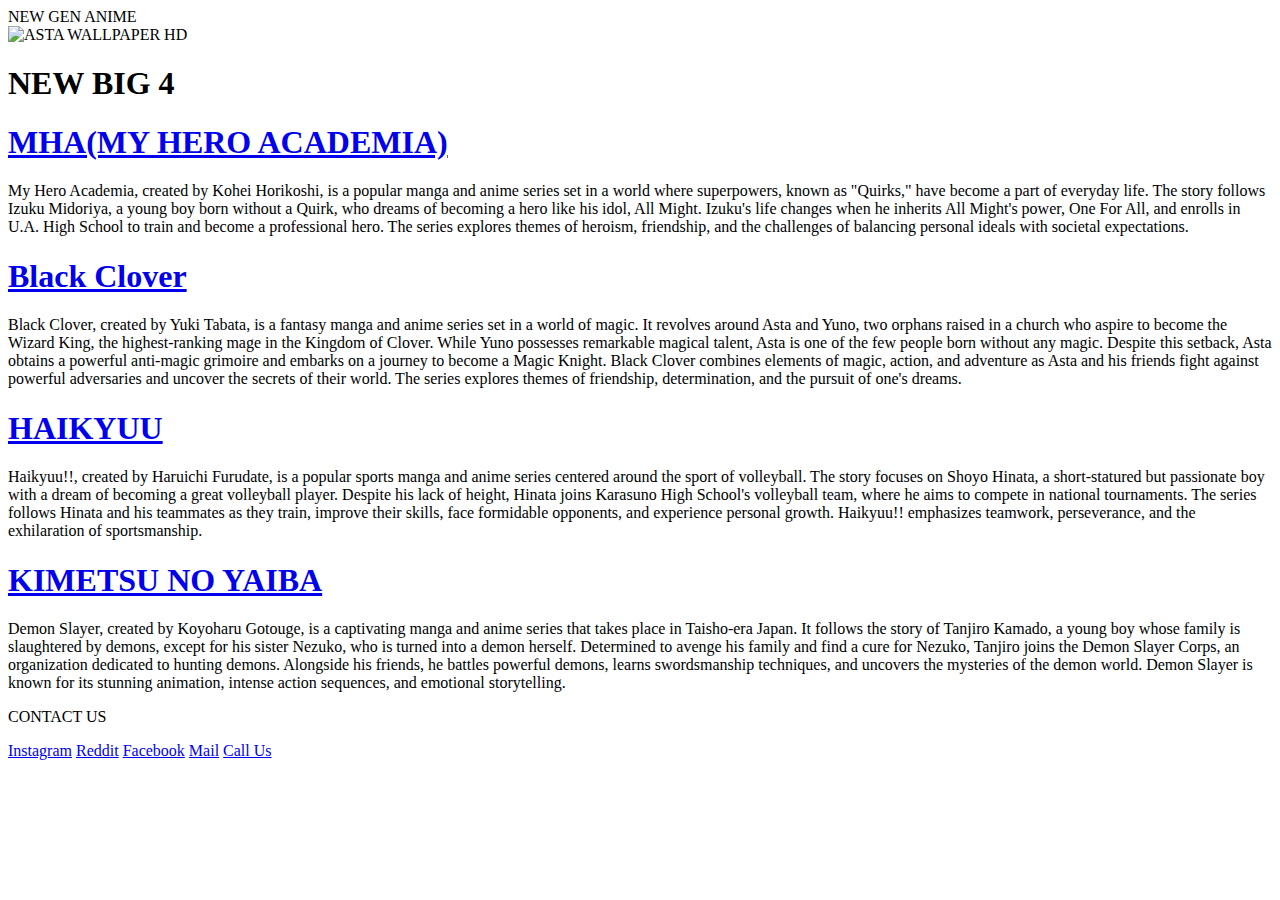
==== Index.html @ 17237d31 "Add files via upload" ====
<!DOCTYPE html>
<html lang="en">
<head>
    <title>NEW GEN BIG 4</title>
</head>
<body>

  <header> NEW GEN ANIME</header>

    <img src="https://c4.wallpaperflare.com/wallpaper/561/707/584/anime-crossover-asta-black-clover-izuku-midoriya-sh%C5%8Dy%C5%8D-hinata-hd-wallpaper-preview.jpg" alt="ASTA WALLPAPER HD">
    <!-- <a href="#para1">Click Here</a> -->
    <h1>NEW BIG 4</h1>

<!-- 
    <a href="https://www.google.com">GO LIVE</a> -->
  

 <section id="S1">
  
  <h1><a href="https://www.imdb.com/title/tt5626028/">MHA(MY HERO ACADEMIA)</a></h1>
My Hero Academia, created by Kohei Horikoshi, is a popular manga and anime series set in a world where superpowers, known as "Quirks," have become a part of everyday life. The story follows Izuku Midoriya, a young boy born without a Quirk, who dreams of becoming a hero like his idol, All Might. Izuku's life changes when he inherits All Might's power, One For All, and enrolls in U.A. High School to train and become a professional hero. The series explores themes of heroism, friendship, and the challenges of balancing personal ideals with societal expectations.

 </section>


 <section id="s2">
<h1><a href="https://www.imdb.com/title/tt7441658/mediaviewer/rm494998785/?ref_=tt_ov_i">Black Clover</a></h1>
  
  Black Clover, created by Yuki Tabata, is a fantasy manga and anime series set in a world of magic. It revolves around Asta and Yuno, two orphans raised in a church who aspire to become the Wizard King, the highest-ranking mage in the Kingdom of Clover. While Yuno possesses remarkable magical talent, Asta is one of the few people born without any magic. Despite this setback, Asta obtains a powerful anti-magic grimoire and embarks on a journey to become a Magic Knight. Black Clover combines elements of magic, action, and adventure as Asta and his friends fight against powerful adversaries and uncover the secrets of their world. The series explores themes of friendship, determination, and the pursuit of one's dreams.

 </section>


 <section id ="s3">

  <h1><a href="https://www.imdb.com/title/tt3398540/">HAIKYUU</a></h1>
  Haikyuu!!, created by Haruichi Furudate, is a popular sports manga and anime series centered around the sport of volleyball. The story focuses on Shoyo Hinata, a short-statured but passionate boy with a dream of becoming a great volleyball player. Despite his lack of height, Hinata joins Karasuno High School's volleyball team, where he aims to compete in national tournaments. The series follows Hinata and his teammates as they train, improve their skills, face formidable opponents, and experience personal growth. Haikyuu!! emphasizes teamwork, perseverance, and the exhilaration of sportsmanship.


 </section>

 <section id="s4">

  <h1><a href="https://www.imdb.com/title/tt9335498/">KIMETSU NO YAIBA</a></h1>
  

Demon Slayer, created by Koyoharu Gotouge, is a captivating manga and anime series that takes place in Taisho-era Japan. It follows the story of Tanjiro Kamado, a young boy whose family is slaughtered by demons, except for his sister Nezuko, who is turned into a demon herself. Determined to avenge his family and find a cure for Nezuko, Tanjiro joins the Demon Slayer Corps, an organization dedicated to hunting demons. Alongside his friends, he battles powerful demons, learns swordsmanship techniques, and uncovers the mysteries of the demon world. Demon Slayer is known for its stunning animation, intense action sequences, and emotional storytelling.

 </section>

  <!-- <p class="para"></p>
  <section class="dogg"></section> -->
 

  <nav class="crumbs">
     <!-- <ul> -->
      <p>CONTACT US</p>
     <a href="https://instagram.com">Instagram</a>
     <a href="https://reddit.com">Reddit</a>
     <a href="https:// www.facebook.com">Facebook</a>

 <a href="mailto:rahulkmwt89@gmail.com">Mail</a>
  <a href="tel:9714173314">Call Us</a>
 

<!-- </ul> -->

</nav>
  

</body>
</html>
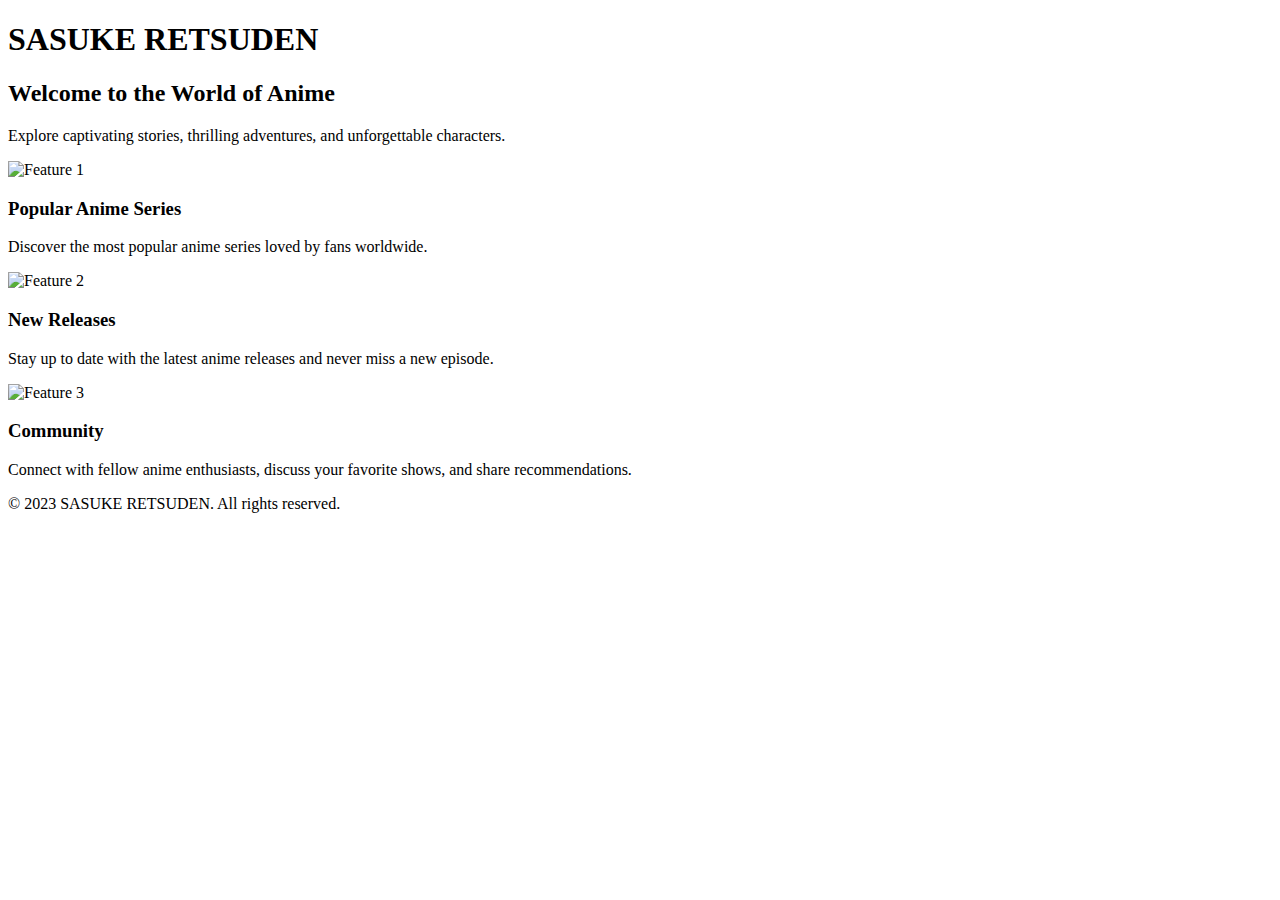
==== commit 33b76693: "Task1html" ====
--- a/Index.html
+++ b/Index.html
@@ -1,72 +1,43 @@
 <!DOCTYPE html>
 <html lang="en">
 <head>
-    <title>NEW GEN BIG 4</title>
+  <meta charset="UTF-8">
+  <meta name="viewport" content="width=device-width, initial-scale=1.0">
+  <title>Anime Website</title>
+  <link rel="stylesheet" href="TASK!.css">
 </head>
 <body>
+  <header>
+    <h1>SASUKE RETSUDEN</h1>
+  </header>
 
-  <header> NEW GEN ANIME</header>
+  <section class="hero-section">
+    <div>
+      <h2>Welcome to the World of Anime</h2>
+      <p>Explore captivating stories, thrilling adventures, and unforgettable characters.</p>
+    </div>
+  </section>
 
-    <img src="https://c4.wallpaperflare.com/wallpaper/561/707/584/anime-crossover-asta-black-clover-izuku-midoriya-sh%C5%8Dy%C5%8D-hinata-hd-wallpaper-preview.jpg" alt="ASTA WALLPAPER HD">
-    <!-- <a href="#para1">Click Here</a> -->
-    <h1>NEW BIG 4</h1>
+  <section class="features">
+    <div class="feature">
+      <img src="https://images.indianexpress.com/2023/03/mashle.jpg" alt="Feature 1">
+      <h3>Popular Anime Series</h3>
+      <p>Discover the most popular anime series loved by fans worldwide.</p>
+    </div>
+    <div class="feature">
+      <img src="https://cdn.wallpapersafari.com/30/24/Vwmyh9.jpg" alt="Feature 2">
+      <h3>New Releases</h3>
+      <p>Stay up to date with the latest anime releases and never miss a new episode.</p>
+    </div>
+    <div class="feature">
+      <img src="https://www.shutterstock.com/shutterstock/photos/2078861473/display_1500/stock-vector-anime-boy-with-black-hair-and-hoodie-cool-anime-character-vector-illustration-2078861473.jpg" alt="Feature 3">
+      <h3>Community</h3>
+      <p>Connect with fellow anime enthusiasts, discuss your favorite shows, and share recommendations.</p>
+    </div>
+  </section>
 
-<!-- 
-    <a href="https://www.google.com">GO LIVE</a> -->
-  
-
- <section id="S1">
-  
-  <h1><a href="https://www.imdb.com/title/tt5626028/">MHA(MY HERO ACADEMIA)</a></h1>
-My Hero Academia, created by Kohei Horikoshi, is a popular manga and anime series set in a world where superpowers, known as "Quirks," have become a part of everyday life. The story follows Izuku Midoriya, a young boy born without a Quirk, who dreams of becoming a hero like his idol, All Might. Izuku's life changes when he inherits All Might's power, One For All, and enrolls in U.A. High School to train and become a professional hero. The series explores themes of heroism, friendship, and the challenges of balancing personal ideals with societal expectations.
-
- </section>
-
-
- <section id="s2">
-<h1><a href="https://www.imdb.com/title/tt7441658/mediaviewer/rm494998785/?ref_=tt_ov_i">Black Clover</a></h1>
-  
-  Black Clover, created by Yuki Tabata, is a fantasy manga and anime series set in a world of magic. It revolves around Asta and Yuno, two orphans raised in a church who aspire to become the Wizard King, the highest-ranking mage in the Kingdom of Clover. While Yuno possesses remarkable magical talent, Asta is one of the few people born without any magic. Despite this setback, Asta obtains a powerful anti-magic grimoire and embarks on a journey to become a Magic Knight. Black Clover combines elements of magic, action, and adventure as Asta and his friends fight against powerful adversaries and uncover the secrets of their world. The series explores themes of friendship, determination, and the pursuit of one's dreams.
-
- </section>
-
-
- <section id ="s3">
-
-  <h1><a href="https://www.imdb.com/title/tt3398540/">HAIKYUU</a></h1>
-  Haikyuu!!, created by Haruichi Furudate, is a popular sports manga and anime series centered around the sport of volleyball. The story focuses on Shoyo Hinata, a short-statured but passionate boy with a dream of becoming a great volleyball player. Despite his lack of height, Hinata joins Karasuno High School's volleyball team, where he aims to compete in national tournaments. The series follows Hinata and his teammates as they train, improve their skills, face formidable opponents, and experience personal growth. Haikyuu!! emphasizes teamwork, perseverance, and the exhilaration of sportsmanship.
-
-
- </section>
-
- <section id="s4">
-
-  <h1><a href="https://www.imdb.com/title/tt9335498/">KIMETSU NO YAIBA</a></h1>
-  
-
-Demon Slayer, created by Koyoharu Gotouge, is a captivating manga and anime series that takes place in Taisho-era Japan. It follows the story of Tanjiro Kamado, a young boy whose family is slaughtered by demons, except for his sister Nezuko, who is turned into a demon herself. Determined to avenge his family and find a cure for Nezuko, Tanjiro joins the Demon Slayer Corps, an organization dedicated to hunting demons. Alongside his friends, he battles powerful demons, learns swordsmanship techniques, and uncovers the mysteries of the demon world. Demon Slayer is known for its stunning animation, intense action sequences, and emotional storytelling.
-
- </section>
-
-  <!-- <p class="para"></p>
-  <section class="dogg"></section> -->
- 
-
-  <nav class="crumbs">
-     <!-- <ul> -->
-      <p>CONTACT US</p>
-     <a href="https://instagram.com">Instagram</a>
-     <a href="https://reddit.com">Reddit</a>
-     <a href="https:// www.facebook.com">Facebook</a>
-
- <a href="mailto:rahulkmwt89@gmail.com">Mail</a>
-  <a href="tel:9714173314">Call Us</a>
- 
-
-<!-- </ul> -->
-
-</nav>
-  
-
+  <footer>
+    <p>&copy; 2023 SASUKE RETSUDEN. All rights reserved.</p>
+  </footer>
 </body>
-</html>+</html>
